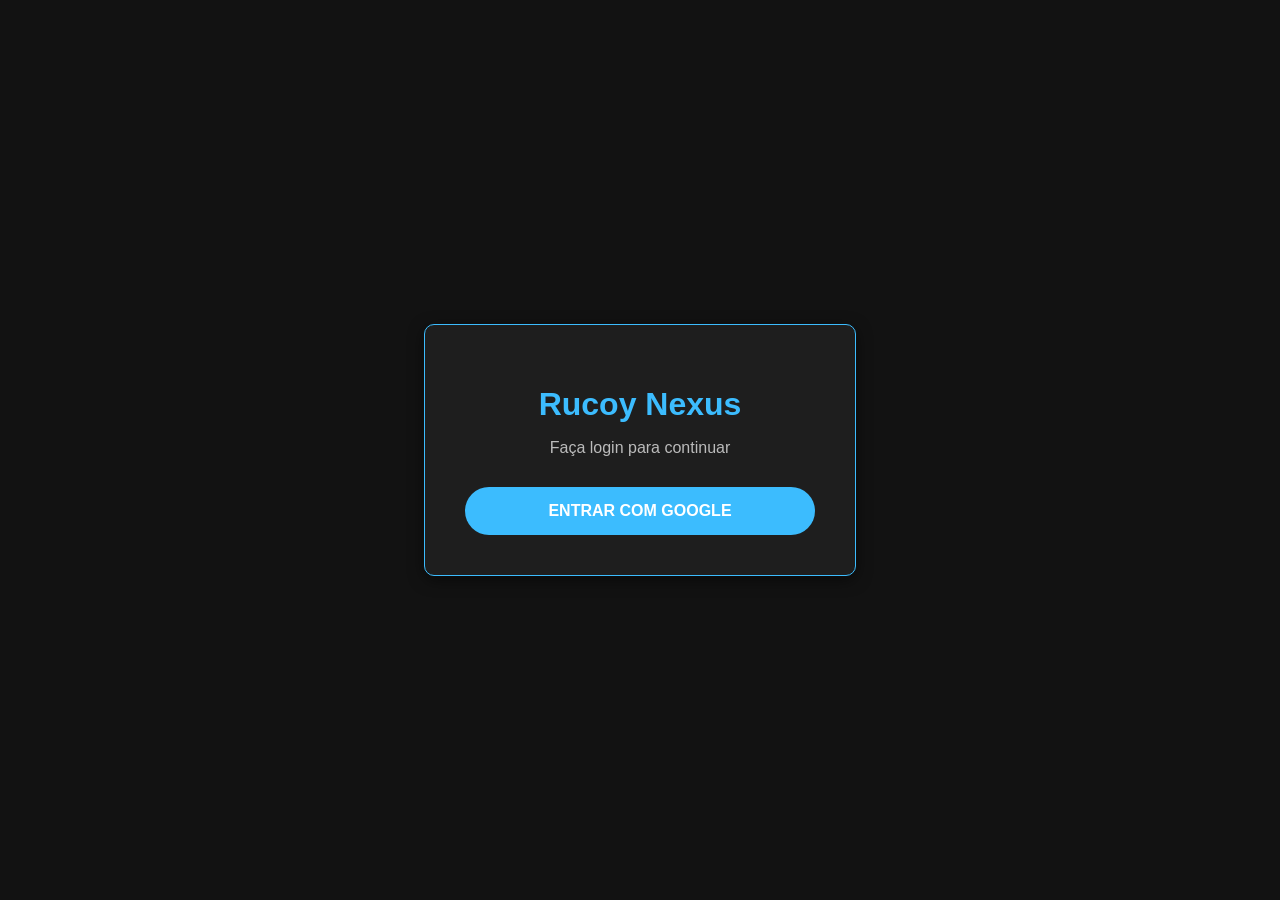
==== index.html @ 95c84ca9 "teste pra ve se a pessoa realmente ta logada" ====
<!DOCTYPE html>
<html lang="pt-br">
<head>
    <meta charset="UTF-8">
    <meta name="viewport" content="width=device-width, initial-scale=1.0">
    <title>Rucoy Nexus</title>
    <style>
        :root {
            --rucoy-blue: #3CBCFC;
            --rucoy-bg: #121212;
            --rucoy-drawer-bg: #2173b3;
            --white: #F3F3F3;
            --grey-text: #bbb;
        }

        * { margin: 0; padding: 0; box-sizing: border-box; font-family: 'Roboto', sans-serif; }
        body { background-color: var(--rucoy-bg); color: var(--white); overflow-x: hidden; }

        /* --- TOP BAR --- */
        header {
            background-color: var(--rucoy-blue);
            height: 56px;
            display: flex;
            align-items: center;
            padding: 0 16px;
            position: fixed;
            top: 0;
            width: 100%;
            z-index: 100;
            box-shadow: 0 2px 4px rgba(0,0,0,0.3);
        }

        .top-bar-action {
            display: flex;
            align-items: center;
            height: 100%;
            padding-right: 30px;
            cursor: pointer;
        }

        .menu-btn img {
            width: 24px;
            filter: brightness(0) invert(1);
            margin-right: 20px;
        }

        #current-page-title {
            font-size: 20px;
            font-weight: 500;
            color: white;
        }

        /* --- DRAWER --- */
        #drawer {
            position: fixed;
            top: 0;
            left: -280px;
            width: 280px;
            height: 100%;
            background-color: var(--rucoy-drawer-bg);
            z-index: 200;
            transition: 0.3s cubic-bezier(0.4, 0, 0.2, 1);
            display: flex;
            flex-direction: column;
            box-shadow: 4px 0 10px rgba(0,0,0,0.5);
        }

        #drawer.active { left: 0; }

        .drawer-banner {
            width: 100%;
            min-height: 150px;
            background: url('/res/icon/draweBanner.png') no-repeat center;
            background-size: cover;
            border-bottom: 1px solid rgba(255,255,255,0.1);
        }

        .drawer-list { 
            list-style: none; 
            padding: 8px 0; 
            flex-grow: 1; 
            overflow-y: auto; 
            display: flex;
            flex-direction: column;
        }

        .drawer-item {
            padding: 12px 16px;
            display: flex;
            align-items: center;
            color: white;
            text-decoration: none;
            font-size: 16px;
        }

        .drawer-item:hover { background-color: rgba(255, 255, 255, 0.1); }

        .drawer-item img {
            width: 24px;
            height: 24px;
            margin-right: 32px;
            filter: brightness(0) invert(1);
        }

        .settings-highlight {
            margin-top: auto;
            border-top: 1px solid rgba(255,255,255,0.1);
            color: #000000 !important;
            font-weight: bold;
        }

        .settings-highlight img {
            filter: brightness(0) !important;
        }

        #overlay {
            position: fixed;
            top: 0; left: 0; width: 100%; height: 100%;
            background: rgba(0,0,0,0.5);
            display: none;
            z-index: 150;
        }

        main { padding: 76px 20px 20px 20px; }

        /* MODO APP */
        body.is-app header, body.is-app #drawer, body.is-app #overlay { display: none !important; }
        body.is-app main { padding: 0; }
    </style>
</head>
<body>

    <div id="overlay" onclick="toggleMenu()"></div>

    <header>
        <div class="top-bar-action" onclick="toggleMenu()">
            <div class="menu-btn">
                <img src="/res/icon/navnav.png" alt="menu">
            </div>
            <span id="current-page-title">Home</span>
        </div>
    </header>

    <nav id="drawer">
        <div class="drawer-banner"></div>
        <div class="drawer-list">
            <a href="/" class="drawer-item"><img src="/res/icon/home.png"> Home</a>
            <a href="/profile/" class="drawer-item"><img src="/res/icon/user.png"> Profile</a>
            <a href="/wiki/" class="drawer-item"><img src="/res/icon/apps.png"> Wiki</a>
            <a href="/tradeandsales/" class="drawer-item"><img src="/res/icon/change.png"> Trades & Sales</a>
            <a href="/map/" class="drawer-item"><img src="/res/icon/map.png"> Map</a>
            <a href="/friends/" class="drawer-item"><img src="/res/icon/friends.png"> Friends</a>
            <a href="/guild/" class="drawer-item"><img src="/res/icon/guild.png"> Guild</a>
            <a href="/calculator/" class="drawer-item"><img src="/res/icon/calculator.png"> Calculator</a>
            <a href="/updates/" class="drawer-item"><img src="/res/icon/update.png"> Updates</a>
            
            <a href="/settings/" class="drawer-item settings-highlight">
                <img src="/res/icon/ic_cog.png"> Settings
            </a>
        </div>
    </nav>

    <main id="main-content">
        <h1>Dashboard</h1>
        <p id="welcome-message">Bem-vindo ao Rucoy Nexus oficial!</p>
    </main>

    <script>
        // Função para decodificar o token do Google (JWT) 🔓
        function parseJwt(token) {
            try {
                const base64Url = token.split('.')[1];
                const base64 = base64Url.replace(/-/g, '+').replace(/_/g, '/');
                const jsonPayload = decodeURIComponent(atob(base64).split('').map(function(c) {
                    return '%' + ('00' + c.charCodeAt(0).toString(16)).slice(-2);
                }).join(''));

                return JSON.parse(jsonPayload);
            } catch (e) {
                return null;
            }
        }

        // 1. DETECTA PLATAFORMA APP
        const params = new URLSearchParams(window.location.search);
        const isApp = params.get('platform') === 'app';
        
        if (isApp) {
            document.body.classList.add('is-app');
        }

        // 2. PROTEÇÃO DE ACESSO E EXIBIÇÃO DE DADOS 🛡️
        const token = localStorage.getItem("userToken");
        
        if (!token && !window.location.pathname.includes('/account/')) {
            const loginUrl = isApp ? "/account/?platform=app" : "/account/";
            window.location.href = loginUrl;
        } else if (token) {
            // Se logado, extraímos os dados para mostrar na tela
            const userData = parseJwt(token);
            if (userData && userData.name) {
                const welcomeElement = document.getElementById('welcome-message');
                welcomeElement.innerHTML = `Olá, <strong>${userData.name}</strong>! 👋<br><span style="color: #bbb; font-size: 14px;">Logado como: ${userData.email}</span>`;
            }
        }

        // 3. MENU DRAWER
        function toggleMenu() {
            const drawer = document.getElementById('drawer');
            const overlay = document.getElementById('overlay');
            drawer.classList.toggle('active');
            overlay.style.display = drawer.classList.contains('active') ? 'block' : 'none';
        }
    </script>
</body>
</html>
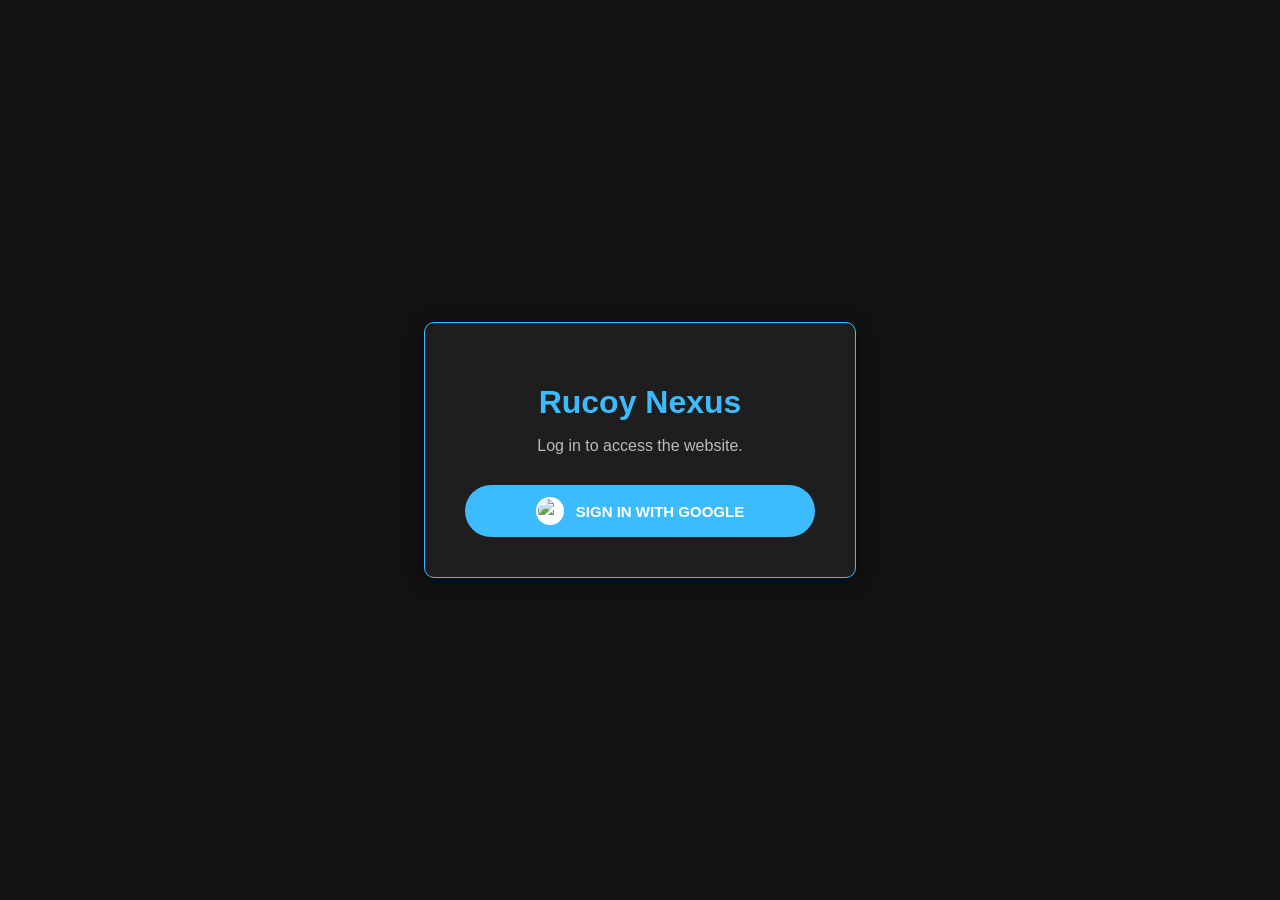
==== commit 1467e881: "mudanças para ingles alem disso teve uma troca da aba friends para players" ====
--- a/index.html
+++ b/index.html
@@ -149,7 +149,7 @@
             <a href="/wiki/" class="drawer-item"><img src="/res/icon/apps.png"> Wiki</a>
             <a href="/tradeandsales/" class="drawer-item"><img src="/res/icon/change.png"> Trades & Sales</a>
             <a href="/map/" class="drawer-item"><img src="/res/icon/map.png"> Map</a>
-            <a href="/friends/" class="drawer-item"><img src="/res/icon/friends.png"> Friends</a>
+            <a href="/players/" class="drawer-item"><img src="/res/icon/players.png"> Players</a>
             <a href="/guild/" class="drawer-item"><img src="/res/icon/guild.png"> Guild</a>
             <a href="/calculator/" class="drawer-item"><img src="/res/icon/calculator.png"> Calculator</a>
             <a href="/updates/" class="drawer-item"><img src="/res/icon/update.png"> Updates</a>
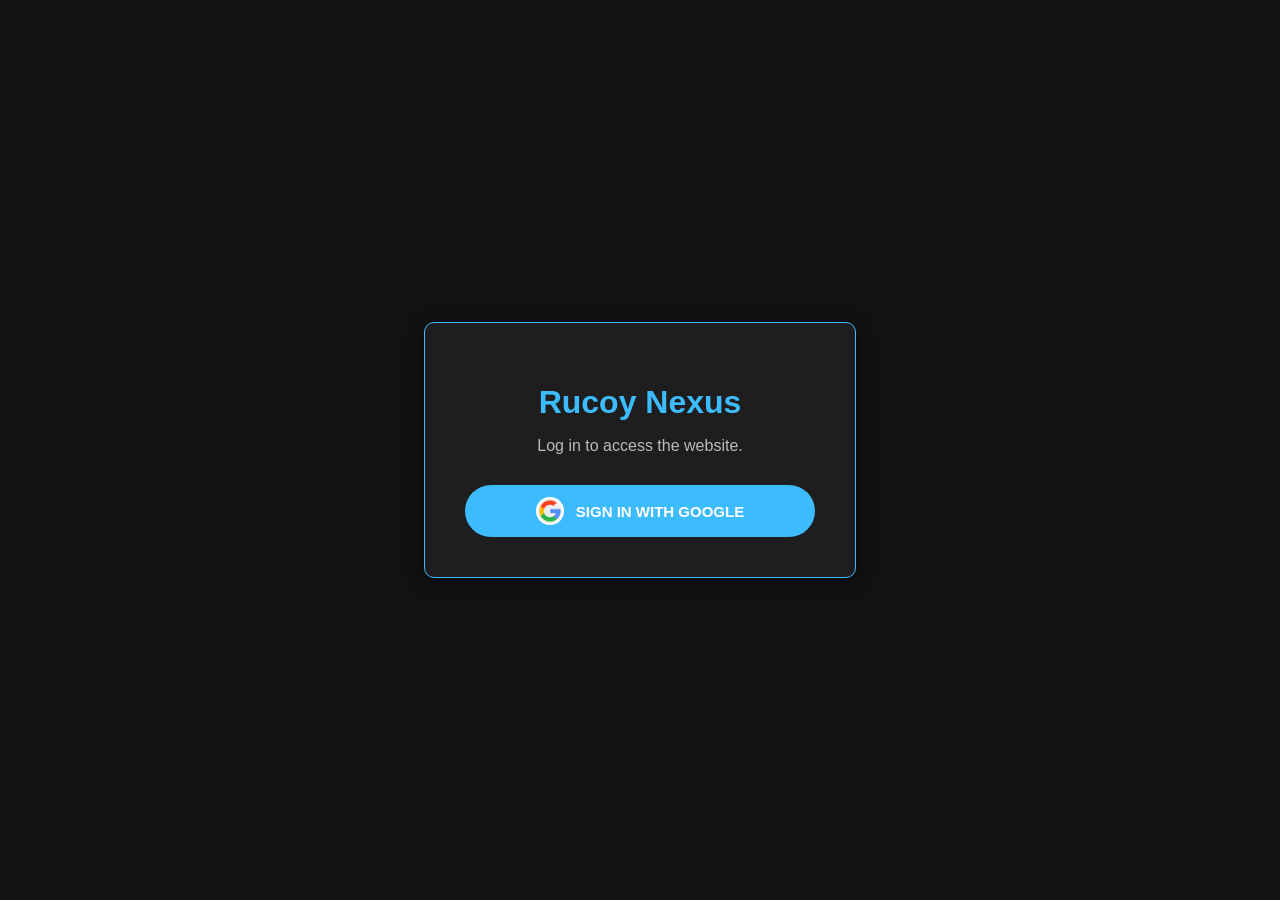
==== commit ae694ad1: "teste de icone" ====
--- a/index.html
+++ b/index.html
@@ -3,6 +3,7 @@
 <head>
     <meta charset="UTF-8">
     <meta name="viewport" content="width=device-width, initial-scale=1.0">
+    <link rel="icon" type="image/jpeg" href="/icon.jpeg">
     <title>Rucoy Nexus</title>
     <style>
         :root {
@@ -127,6 +128,7 @@
         body.is-app header, body.is-app #drawer, body.is-app #overlay { display: none !important; }
         body.is-app main { padding: 0; }
     </style>
+    
 </head>
 <body>
 
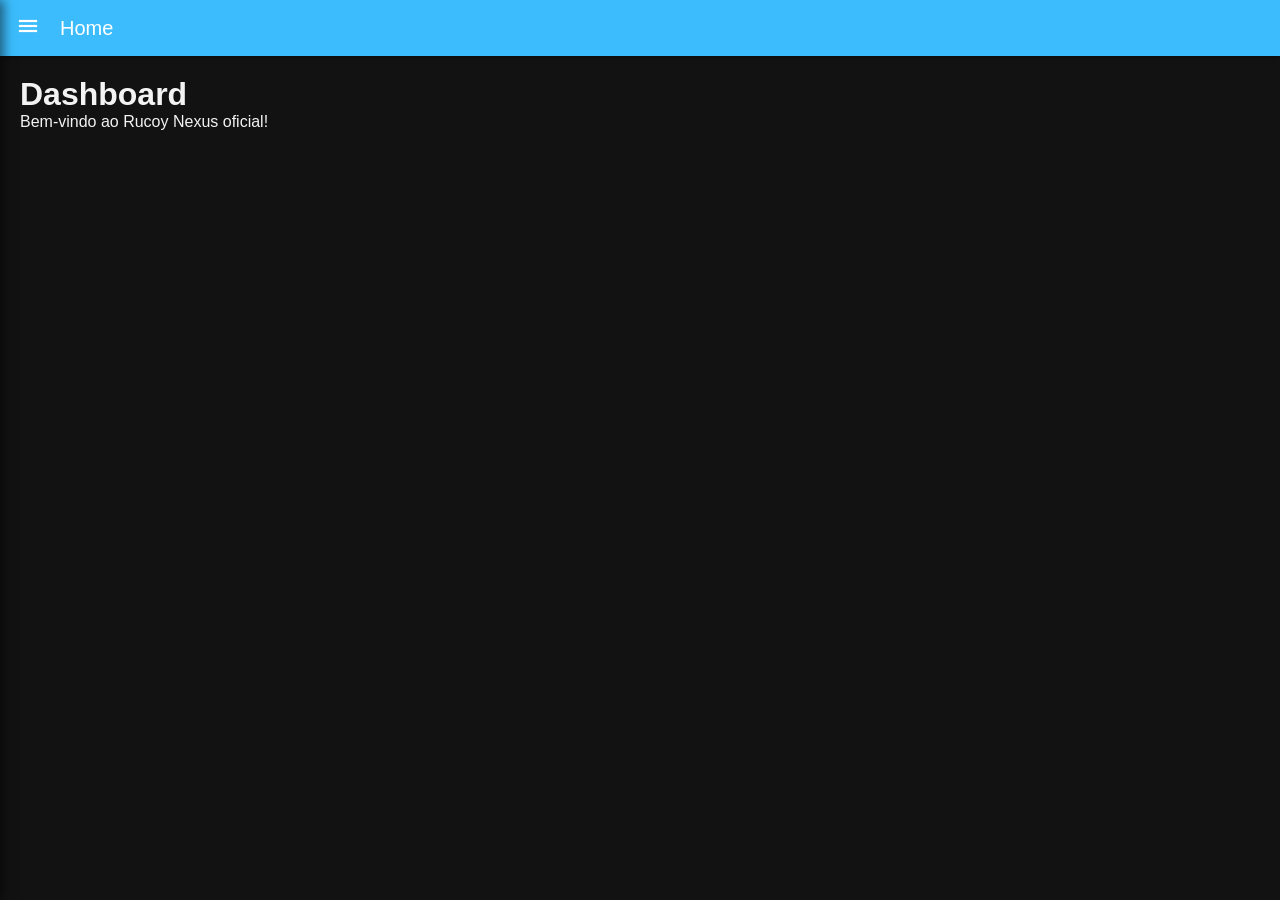
==== commit ab040cf2: "teste sem login" ====
--- a/index.html
+++ b/index.html
@@ -168,51 +168,52 @@
     </main>
 
     <script>
-        // Função para decodificar o token do Google (JWT) 🔓
-        function parseJwt(token) {
-            try {
-                const base64Url = token.split('.')[1];
-                const base64 = base64Url.replace(/-/g, '+').replace(/_/g, '/');
-                const jsonPayload = decodeURIComponent(atob(base64).split('').map(function(c) {
-                    return '%' + ('00' + c.charCodeAt(0).toString(16)).slice(-2);
-                }).join(''));
-
-                return JSON.parse(jsonPayload);
-            } catch (e) {
-                return null;
-            }
-        }
-
-        // 1. DETECTA PLATAFORMA APP
-        const params = new URLSearchParams(window.location.search);
-        const isApp = params.get('platform') === 'app';
-        
-        if (isApp) {
-            document.body.classList.add('is-app');
-        }
-
-        // 2. PROTEÇÃO DE ACESSO E EXIBIÇÃO DE DADOS 🛡️
-        const token = localStorage.getItem("userToken");
-        
-        if (!token && !window.location.pathname.includes('/account/')) {
-            const loginUrl = isApp ? "/account/?platform=app" : "/account/";
-            window.location.href = loginUrl;
-        } else if (token) {
-            // Se logado, extraímos os dados para mostrar na tela
-            const userData = parseJwt(token);
-            if (userData && userData.name) {
-                const welcomeElement = document.getElementById('welcome-message');
-                welcomeElement.innerHTML = `Olá, <strong>${userData.name}</strong>! 👋<br><span style="color: #bbb; font-size: 14px;">Logado como: ${userData.email}</span>`;
-            }
-        }
-
-        // 3. MENU DRAWER
-        function toggleMenu() {
-            const drawer = document.getElementById('drawer');
-            const overlay = document.getElementById('overlay');
-            drawer.classList.toggle('active');
-            overlay.style.display = drawer.classList.contains('active') ? 'block' : 'none';
-        }
-    </script>
+    // Função para decodificar o token do Google (JWT) 🔓
+    function parseJwt(token) {
+        try {
+            const base64Url = token.split('.')[1];
+            const base64 = base64Url.replace(/-/g, '+').replace(/_/g, '/');
+            const jsonPayload = decodeURIComponent(atob(base64).split('').map(function(c) {
+                return '%' + ('00' + c.charCodeAt(0).toString(16)).slice(-2);
+            }).join(''));
+
+            return JSON.parse(jsonPayload);
+        } catch (e) {
+            return null;
+        }
+    }
+
+    // 1. DETECTA PLATAFORMA APP
+    const params = new URLSearchParams(window.location.search);
+    const isApp = params.get('platform') === 'app';
+    
+    if (isApp) {
+        document.body.classList.add('is-app');
+    }
+
+    // 2. PROTEÇÃO DE ACESSO (COMENTADO PARA DESATIVAR) 🛡️
+    /* const token = localStorage.getItem("userToken");
+    
+    if (!token && !window.location.pathname.includes('/account/')) {
+        const loginUrl = isApp ? "/account/?platform=app" : "/account/";
+        window.location.href = loginUrl;
+    } else if (token) {
+        // Se logado, extraímos os dados para mostrar na tela
+        const userData = parseJwt(token);
+        if (userData && userData.name) {
+            const welcomeElement = document.getElementById('welcome-message');
+            welcomeElement.innerHTML = `Olá, <strong>${userData.name}</strong>! 👋<br><span style="color: #bbb; font-size: 14px;">Logado como: ${userData.email}</span>`;
+        }
+    }
+    */
+
+    // 3. MENU DRAWER
+    function toggleMenu() {
+        const drawer = document.getElementById('drawer');
+        const overlay = document.getElementById('overlay');
+        drawer.classList.toggle('active');
+        overlay.style.display = drawer.classList.contains('active') ? 'block' : 'none';
+    }
+</script>
 </body>
 </html>
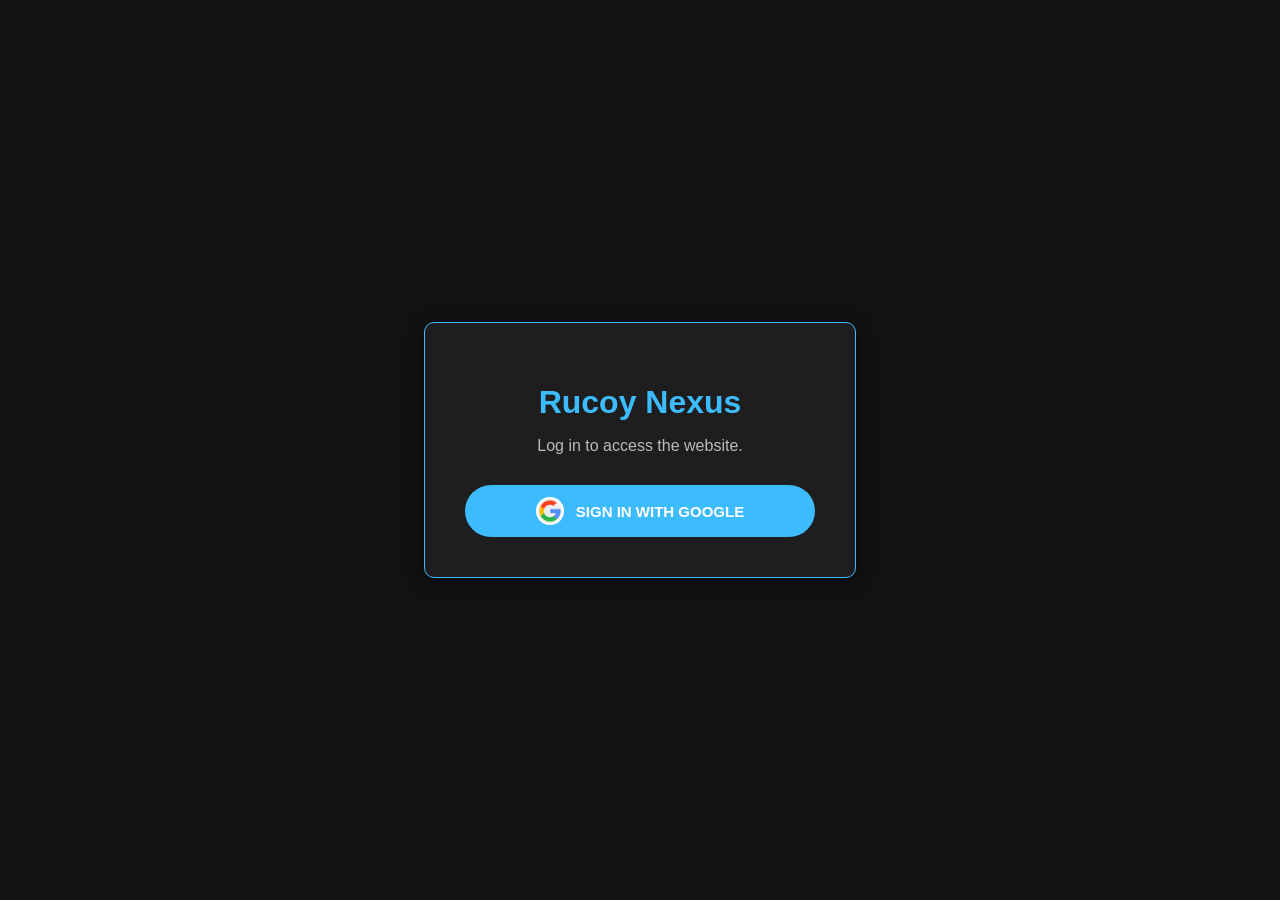
==== commit 5115ebe5: "teste" ====
--- a/index.html
+++ b/index.html
@@ -1,134 +1,12 @@
 <!DOCTYPE html>
 <html lang="pt-br">
 <head>
+    <script src="/auth.js"></script>
     <meta charset="UTF-8">
     <meta name="viewport" content="width=device-width, initial-scale=1.0">
     <link rel="icon" type="image/jpeg" href="/icon.jpeg">
     <title>Rucoy Nexus</title>
-    <style>
-        :root {
-            --rucoy-blue: #3CBCFC;
-            --rucoy-bg: #121212;
-            --rucoy-drawer-bg: #2173b3;
-            --white: #F3F3F3;
-            --grey-text: #bbb;
-        }
-
-        * { margin: 0; padding: 0; box-sizing: border-box; font-family: 'Roboto', sans-serif; }
-        body { background-color: var(--rucoy-bg); color: var(--white); overflow-x: hidden; }
-
-        /* --- TOP BAR --- */
-        header {
-            background-color: var(--rucoy-blue);
-            height: 56px;
-            display: flex;
-            align-items: center;
-            padding: 0 16px;
-            position: fixed;
-            top: 0;
-            width: 100%;
-            z-index: 100;
-            box-shadow: 0 2px 4px rgba(0,0,0,0.3);
-        }
-
-        .top-bar-action {
-            display: flex;
-            align-items: center;
-            height: 100%;
-            padding-right: 30px;
-            cursor: pointer;
-        }
-
-        .menu-btn img {
-            width: 24px;
-            filter: brightness(0) invert(1);
-            margin-right: 20px;
-        }
-
-        #current-page-title {
-            font-size: 20px;
-            font-weight: 500;
-            color: white;
-        }
-
-        /* --- DRAWER --- */
-        #drawer {
-            position: fixed;
-            top: 0;
-            left: -280px;
-            width: 280px;
-            height: 100%;
-            background-color: var(--rucoy-drawer-bg);
-            z-index: 200;
-            transition: 0.3s cubic-bezier(0.4, 0, 0.2, 1);
-            display: flex;
-            flex-direction: column;
-            box-shadow: 4px 0 10px rgba(0,0,0,0.5);
-        }
-
-        #drawer.active { left: 0; }
-
-        .drawer-banner {
-            width: 100%;
-            min-height: 150px;
-            background: url('/res/icon/draweBanner.png') no-repeat center;
-            background-size: cover;
-            border-bottom: 1px solid rgba(255,255,255,0.1);
-        }
-
-        .drawer-list { 
-            list-style: none; 
-            padding: 8px 0; 
-            flex-grow: 1; 
-            overflow-y: auto; 
-            display: flex;
-            flex-direction: column;
-        }
-
-        .drawer-item {
-            padding: 12px 16px;
-            display: flex;
-            align-items: center;
-            color: white;
-            text-decoration: none;
-            font-size: 16px;
-        }
-
-        .drawer-item:hover { background-color: rgba(255, 255, 255, 0.1); }
-
-        .drawer-item img {
-            width: 24px;
-            height: 24px;
-            margin-right: 32px;
-            filter: brightness(0) invert(1);
-        }
-
-        .settings-highlight {
-            margin-top: auto;
-            border-top: 1px solid rgba(255,255,255,0.1);
-            color: #000000 !important;
-            font-weight: bold;
-        }
-
-        .settings-highlight img {
-            filter: brightness(0) !important;
-        }
-
-        #overlay {
-            position: fixed;
-            top: 0; left: 0; width: 100%; height: 100%;
-            background: rgba(0,0,0,0.5);
-            display: none;
-            z-index: 150;
-        }
-
-        main { padding: 76px 20px 20px 20px; }
-
-        /* MODO APP */
-        body.is-app header, body.is-app #drawer, body.is-app #overlay { display: none !important; }
-        body.is-app main { padding: 0; }
-    </style>
-    
+    <link rel="stylesheet" href="style.css">
 </head>
 <body>
 
@@ -167,53 +45,7 @@
         <p id="welcome-message">Bem-vindo ao Rucoy Nexus oficial!</p>
     </main>
 
-    <script>
-    // Função para decodificar o token do Google (JWT) 🔓
-    function parseJwt(token) {
-        try {
-            const base64Url = token.split('.')[1];
-            const base64 = base64Url.replace(/-/g, '+').replace(/_/g, '/');
-            const jsonPayload = decodeURIComponent(atob(base64).split('').map(function(c) {
-                return '%' + ('00' + c.charCodeAt(0).toString(16)).slice(-2);
-            }).join(''));
-
-            return JSON.parse(jsonPayload);
-        } catch (e) {
-            return null;
-        }
-    }
-
-    // 1. DETECTA PLATAFORMA APP
-    const params = new URLSearchParams(window.location.search);
-    const isApp = params.get('platform') === 'app';
     
-    if (isApp) {
-        document.body.classList.add('is-app');
-    }
-
-    // 2. PROTEÇÃO DE ACESSO (COMENTADO PARA DESATIVAR) 🛡️
-    /* const token = localStorage.getItem("userToken");
-    
-    if (!token && !window.location.pathname.includes('/account/')) {
-        const loginUrl = isApp ? "/account/?platform=app" : "/account/";
-        window.location.href = loginUrl;
-    } else if (token) {
-        // Se logado, extraímos os dados para mostrar na tela
-        const userData = parseJwt(token);
-        if (userData && userData.name) {
-            const welcomeElement = document.getElementById('welcome-message');
-            welcomeElement.innerHTML = `Olá, <strong>${userData.name}</strong>! 👋<br><span style="color: #bbb; font-size: 14px;">Logado como: ${userData.email}</span>`;
-        }
-    }
-    */
-
-    // 3. MENU DRAWER
-    function toggleMenu() {
-        const drawer = document.getElementById('drawer');
-        const overlay = document.getElementById('overlay');
-        drawer.classList.toggle('active');
-        overlay.style.display = drawer.classList.contains('active') ? 'block' : 'none';
-    }
-</script>
+    <script src="script.js"></script>
 </body>
 </html>
--- a/style.css
+++ b/style.css
@@ -0,0 +1,121 @@
+:root {
+            --rucoy-blue: #3CBCFC;
+            --rucoy-bg: #121212;
+            --rucoy-drawer-bg: #2173b3;
+            --white: #F3F3F3;
+            --grey-text: #bbb;
+        }
+
+        * { margin: 0; padding: 0; box-sizing: border-box; font-family: 'Roboto', sans-serif; }
+        body { background-color: var(--rucoy-bg); color: var(--white); overflow-x: hidden; }
+
+        /* --- TOP BAR --- */
+        header {
+            background-color: var(--rucoy-blue);
+            height: 56px;
+            display: flex;
+            align-items: center;
+            padding: 0 16px;
+            position: fixed;
+            top: 0;
+            width: 100%;
+            z-index: 100;
+            box-shadow: 0 2px 4px rgba(0,0,0,0.3);
+        }
+
+        .top-bar-action {
+            display: flex;
+            align-items: center;
+            height: 100%;
+            padding-right: 30px;
+            cursor: pointer;
+        }
+
+        .menu-btn img {
+            width: 24px;
+            filter: brightness(0) invert(1);
+            margin-right: 20px;
+        }
+
+        #current-page-title {
+            font-size: 20px;
+            font-weight: 500;
+            color: white;
+        }
+
+        /* --- DRAWER --- */
+        #drawer {
+            position: fixed;
+            top: 0;
+            left: -280px;
+            width: 280px;
+            height: 100%;
+            background-color: var(--rucoy-drawer-bg);
+            z-index: 200;
+            transition: 0.3s cubic-bezier(0.4, 0, 0.2, 1);
+            display: flex;
+            flex-direction: column;
+            box-shadow: 4px 0 10px rgba(0,0,0,0.5);
+        }
+
+        #drawer.active { left: 0; }
+
+        .drawer-banner {
+            width: 100%;
+            min-height: 150px;
+            background: url('/res/icon/draweBanner.png') no-repeat center;
+            background-size: cover;
+            border-bottom: 1px solid rgba(255,255,255,0.1);
+        }
+
+        .drawer-list { 
+            list-style: none; 
+            padding: 8px 0; 
+            flex-grow: 1; 
+            overflow-y: auto; 
+            display: flex;
+            flex-direction: column;
+        }
+
+        .drawer-item {
+            padding: 12px 16px;
+            display: flex;
+            align-items: center;
+            color: white;
+            text-decoration: none;
+            font-size: 16px;
+        }
+
+        .drawer-item:hover { background-color: rgba(255, 255, 255, 0.1); }
+
+        .drawer-item img {
+            width: 24px;
+            height: 24px;
+            margin-right: 32px;
+            filter: brightness(0) invert(1);
+        }
+
+        .settings-highlight {
+            margin-top: auto;
+            border-top: 1px solid rgba(255,255,255,0.1);
+            color: #000000 !important;
+            font-weight: bold;
+        }
+
+        .settings-highlight img {
+            filter: brightness(0) !important;
+        }
+
+        #overlay {
+            position: fixed;
+            top: 0; left: 0; width: 100%; height: 100%;
+            background: rgba(0,0,0,0.5);
+            display: none;
+            z-index: 150;
+        }
+
+        main { padding: 76px 20px 20px 20px; }
+
+        /* MODO APP */
+        body.is-app header, body.is-app #drawer, body.is-app #overlay { display: none !important; }
+        body.is-app main { padding: 0; }
